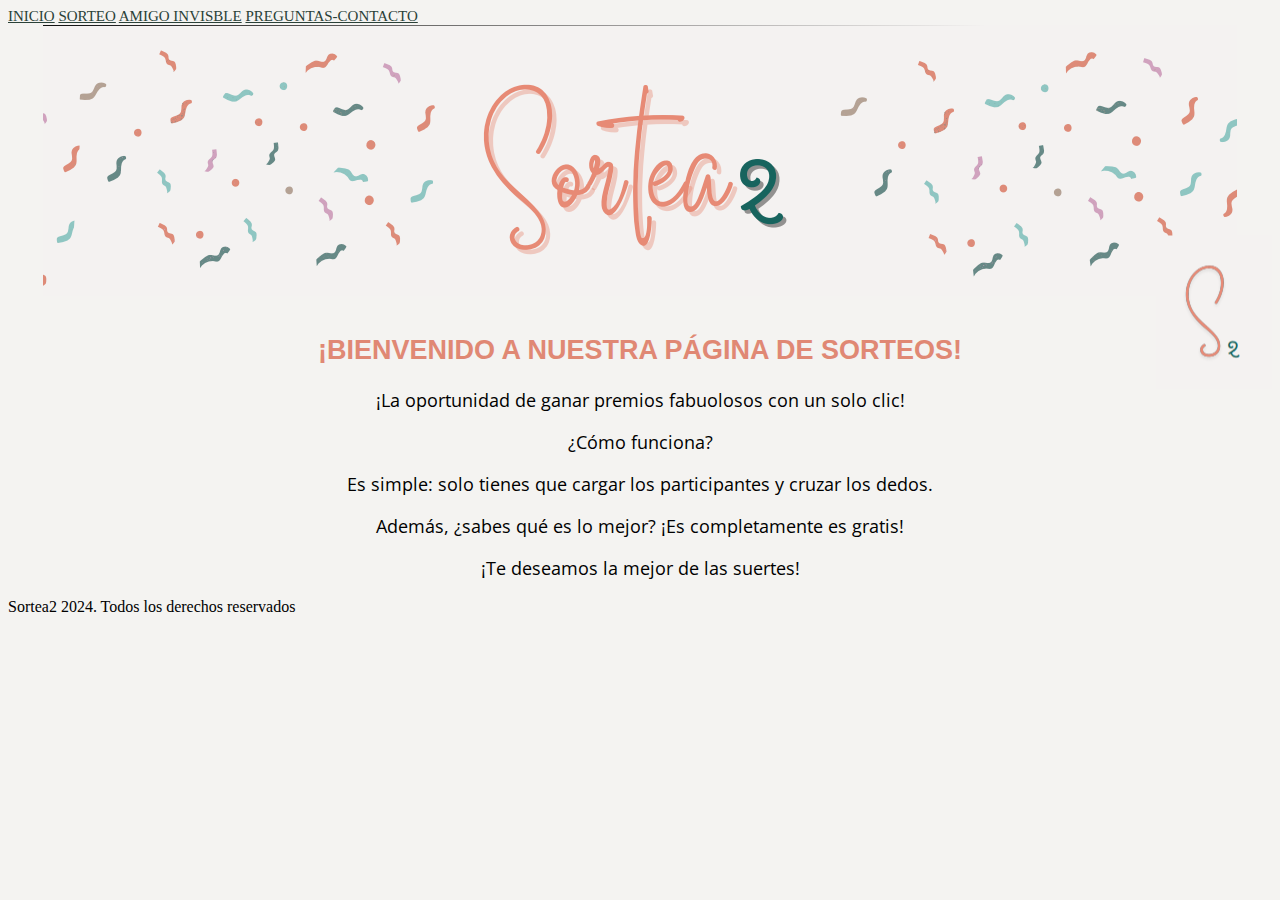
==== index.html @ 0efe843d "Se corrigieron errores" ====
<!DOCTYPE html>
<html lang="es">
<html>
<head>
    <link rel="preconnect" href="https://fonts.googleapis.com">
    <link rel="preconnect" href="https://fonts.gstatic.com" crossorigin>
    <link href="https://fonts.googleapis.com/css2?family=Open+Sans:ital,wght@0,300..800;1,300..800&display=swap" rel="stylesheet">
    <meta charset="UTF-8">
    <meta content="Magdalena Gómez Figueroa y Francisca Falco" name="author">
    <meta content="Prácticas para el material de HTML" name="description">
    <meta content="sorteo, amigo invisble, azar, juegos" name="keywords">
    <link rel="shortcut icon" href="Imagenes/favicon.ico" type="image/x-icon">
    <title>Sortea2</title>
    <link rel="stylesheet" href="Sortea2.css" type="text/css">
</head>
<body class="Sortea2">
<nav class="botones">
    <a href="index.html" target="_blank">INICIO</a>
    <a href="Sorteo.html" target="_blank">SORTEO</a>
    <a href="AmigoInvisible.html" target="_blank">AMIGO INVISBLE</a>
    <a href="Preguntas_contacto.html">PREGUNTAS-CONTACTO</a>
</nav>
<div>
    <header>
        <img id="Sortea2" alt="Sortea2" src="Imagenes/Sortea2.png">
    </header>
    <h2 class="subtitulo">¡BIENVENIDO A NUESTRA PÁGINA DE SORTEOS!</h2>
    <section class="texto">
        <p>¡La oportunidad de ganar premios fabuolosos con un solo clic!</p>
        <p>¿Cómo funciona?</p>
        <p>Es simple: solo tienes que cargar los participantes y cruzar los dedos.</p>
        <p>Además, ¿sabes qué es lo mejor? ¡Es completamente es gratis!</p>
        <p>¡Te deseamos la mejor de las suertes!</p>
    </section>
</div>
<aside>
    <img id="S2" alt="S2" src="Imagenes/S2.png">
</aside>
<footer>
    <p>Sortea2 2024. Todos los derechos reservados</p>
</footer>
</body>
</html>
---- Sortea2.css ----
header{
 background: #F4F3F1;
 text-align: center;
 word-spacing: 50px;
 line-height: 50px;
 font-family: "Castoro Titling", serif;
 width:100%; /* Establecemos que el header abarque el 100% del documento */
 overflow:hidden; /* Eliminamos errores de float */
 margin-bottom:20px;
}
body{
 background-color:#F4F3F1 ;
 position: relative;
}
div{
 text-align: center;
 font-family: "Open Sans", sans-serif;
 font-size: 18px;
}
.comentariochico{
 text-align: center;
 font-family: "Open Sans", sans-serif;
 margin-top: 0;
 font-size: 12px;
}
.subtitulo{
 margin-top: 10px;
 font-family: "Century Gothic", sans-serif;
 color: #e08874;
}
.botones{
 font-size: 15px;
 border:none black;
 color: black;
 margin-left: 0;
 cursor: pointer;
 margin-right: 350px;
}
.BotonesSorteo{
 color: #de6449;
 font-family: "Dancing Script", sans-serif;
 border-radius:  20px;
 border-color: black;
 padding: 20px;
 text-align: center;
 font-size: 30px;
 cursor: pointer;
 width: 130px;
 border-width: medium;
}
.botonBorrar{
 border-color: black;
 padding: 10px;
 font-size: 15px;
 font-family: "Adobe Gothic Std B",sans-serif;
 border-radius: 20px;
 text-align: center;
 cursor: pointer;
 margin-left: 10px;
 border-width: thin;
}
a:link, a:visited{
 color: rgb(42, 65, 56);
}
a{
 transition: color 1s linear;
 color: #19ac67;
}
a:hover{
 font-size: 1.4em;
}
.ListaParticipates{
 background: #F4F3F1;
 border-color: black;
 border-radius: 20px;
 border-width: medium;
 width: 300px;
 text-align: center;
}
.Ingreso-de-datos {
 background: #F4F3F1;
 border-color: black;
 border-width: medium;
 border-radius: 15px;
 width: 300px;
 text-align: center;
}
#S2{
 position: absolute;
 right: 0;
 top: 50%;
 transform: translateY(-50%);
}
.Descripcion{
 column-count: 3;
 column-gap: 10px;
 text-align: center;
}
.Columna1{


}
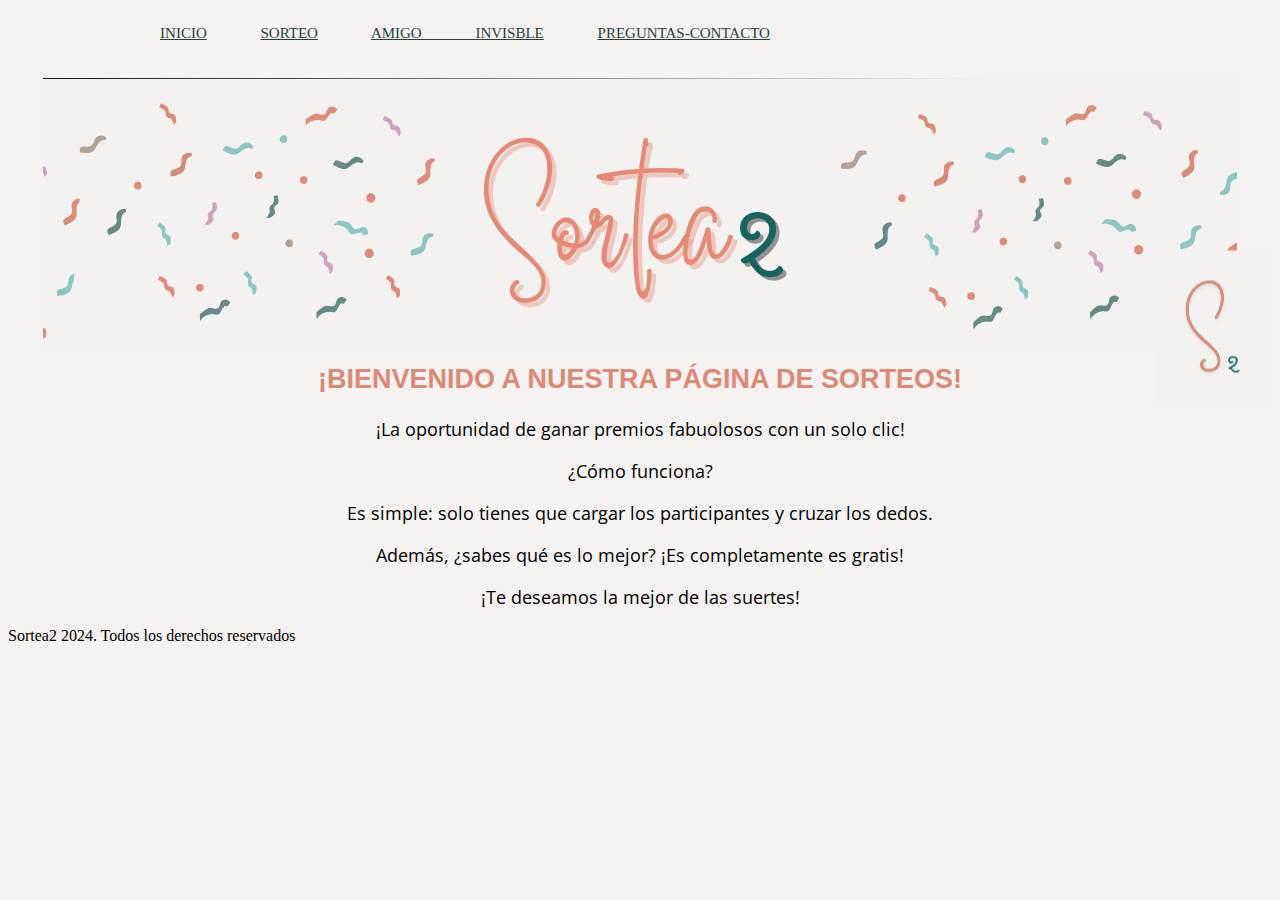
==== commit 22eff190: "Se corrigieron errores" ====
--- a/index.html
+++ b/index.html
@@ -14,16 +14,16 @@
     <link rel="stylesheet" href="Sortea2.css" type="text/css">
 </head>
 <body class="Sortea2">
-<nav class="botones">
-    <a href="index.html" target="_blank">INICIO</a>
-    <a href="Sorteo.html" target="_blank">SORTEO</a>
-    <a href="AmigoInvisible.html" target="_blank">AMIGO INVISBLE</a>
-    <a href="Preguntas_contacto.html">PREGUNTAS-CONTACTO</a>
-</nav>
+<header>
+    <nav class="botones">
+        <a href="index.html" target="_blank">INICIO</a>
+        <a href="Sorteo.html" target="_blank">SORTEO</a>
+        <a href="AmigoInvisible.html" target="_blank">AMIGO INVISBLE</a>
+        <a href="Preguntas_contacto.html">PREGUNTAS-CONTACTO</a>
+    </nav>
+</header>
 <div>
-    <header>
         <img id="Sortea2" alt="Sortea2" src="Imagenes/Sortea2.png">
-    </header>
     <h2 class="subtitulo">¡BIENVENIDO A NUESTRA PÁGINA DE SORTEOS!</h2>
     <section class="texto">
         <p>¡La oportunidad de ganar premios fabuolosos con un solo clic!</p>
--- a/Sortea2.css
+++ b/Sortea2.css
@@ -77,7 +77,7 @@
  width: 300px;
  text-align: center;
 }
-.Ingreso-de-datos {
+#IngresoDatos {
  background: #F4F3F1;
  border-color: black;
  border-width: medium;
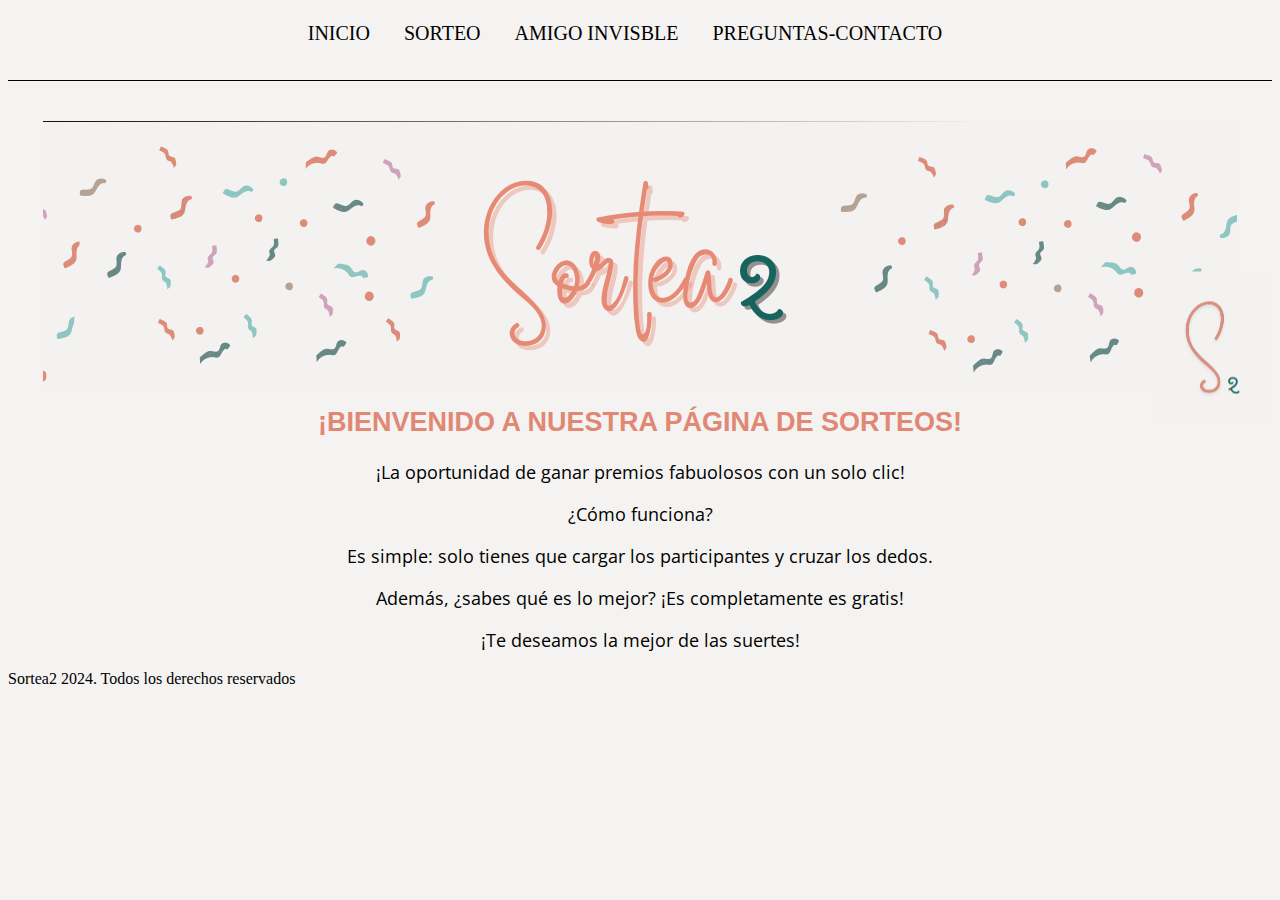
==== commit af1fd57c: "algunas correciones" ====
--- a/index.html
+++ b/index.html
@@ -21,6 +21,8 @@
         <a href="AmigoInvisible.html" target="_blank">AMIGO INVISBLE</a>
         <a href="Preguntas_contacto.html">PREGUNTAS-CONTACTO</a>
     </nav>
+    <div class="linea"></div>
+
 </header>
 <div>
         <img id="Sortea2" alt="Sortea2" src="Imagenes/Sortea2.png">
--- a/Sortea2.css
+++ b/Sortea2.css
@@ -1,7 +1,7 @@
 header{
  background: #F4F3F1;
  text-align: center;
- word-spacing: 50px;
+ word-spacing: 0;
  line-height: 50px;
  font-family: "Castoro Titling", serif;
  width:100%; /* Establecemos que el header abarque el 100% del documento */
@@ -12,10 +12,31 @@
  background-color:#F4F3F1 ;
  position: relative;
 }
+.linea {
+ border: 0; /* Elimina el borde predeterminado */
+ border-top: 1px solid black; /* Establece un borde superior de 1px de grosor y sólido */
+ margin: 20px 0; /* Añade espacio encima y debajo de la línea */
+}
 div{
  text-align: center;
  font-family: "Open Sans", sans-serif;
  font-size: 18px;
+}
+a:link, a:visited{
+ color: black;
+ text-decoration: none;
+ font-size: 20px ;
+ border:none black;
+ margin-left: 0;
+ cursor: pointer;
+ margin-right: 30px;
+}
+a{
+ transition: color 1s linear;
+ color: #19ac67;
+}
+a:hover{
+ font-size: 1.4em;
 }
 .comentariochico{
  text-align: center;
@@ -28,14 +49,7 @@
  font-family: "Century Gothic", sans-serif;
  color: #e08874;
 }
-.botones{
- font-size: 15px;
- border:none black;
- color: black;
- margin-left: 0;
- cursor: pointer;
- margin-right: 350px;
-}
+
 .BotonesSorteo{
  color: #de6449;
  font-family: "Dancing Script", sans-serif;
@@ -59,21 +73,19 @@
  margin-left: 10px;
  border-width: thin;
 }
-a:link, a:visited{
- color: rgb(42, 65, 56);
-}
-a{
- transition: color 1s linear;
- color: #19ac67;
-}
-a:hover{
- font-size: 1.4em;
-}
-.ListaParticipates{
+.ListaParticipantes{
  background: #F4F3F1;
  border-color: black;
  border-radius: 20px;
  border-width: medium;
+ width: 300px;
+ text-align: center;
+}
+#Numeropremios{
+ background: #F4F3F1;
+ border-color: black;
+ border-width: medium;
+ border-radius: 15px;
  width: 300px;
  text-align: center;
 }
@@ -96,7 +108,4 @@
  column-gap: 10px;
  text-align: center;
 }
-.Columna1{
 
-
-}
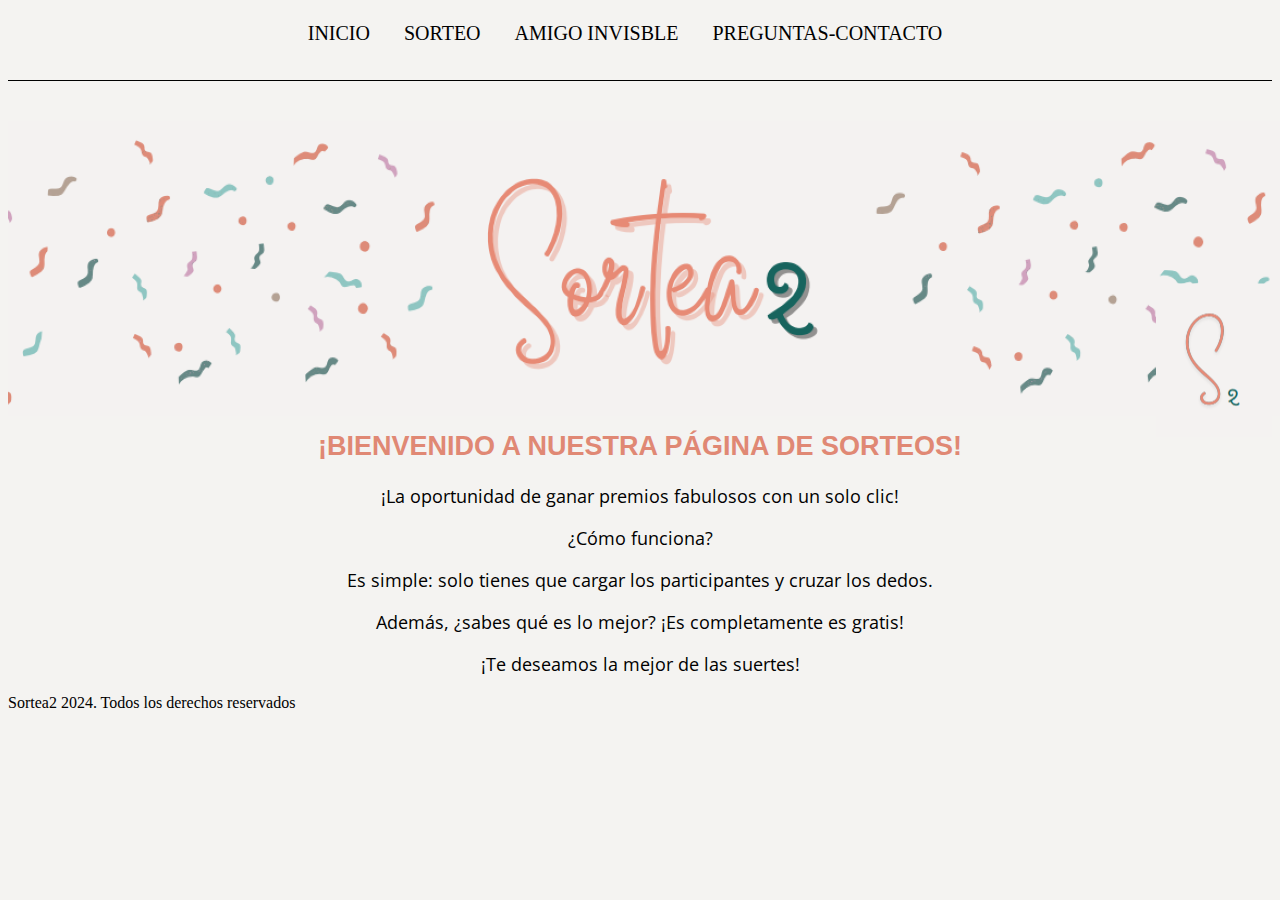
==== commit 02b3bd6b: "arreglo de errores" ====
--- a/index.html
+++ b/index.html
@@ -1,10 +1,10 @@
 <!DOCTYPE html>
 <html lang="es">
-<html>
 <head>
     <link rel="preconnect" href="https://fonts.googleapis.com">
     <link rel="preconnect" href="https://fonts.gstatic.com" crossorigin>
-    <link href="https://fonts.googleapis.com/css2?family=Open+Sans:ital,wght@0,300..800;1,300..800&display=swap" rel="stylesheet">
+    <link href="https://fonts.googleapis.com/css2?family=Open+Sans:ital,wght@0,300..800;1,300..800&display=swap"
+          rel="stylesheet">
     <meta charset="UTF-8">
     <meta content="Magdalena Gómez Figueroa y Francisca Falco" name="author">
     <meta content="Prácticas para el material de HTML" name="description">
@@ -12,6 +12,7 @@
     <link rel="shortcut icon" href="Imagenes/favicon.ico" type="image/x-icon">
     <title>Sortea2</title>
     <link rel="stylesheet" href="Sortea2.css" type="text/css">
+    <script type="text/javascript" src="Sortea2.js"></script>
 </head>
 <body class="Sortea2">
 <header>
@@ -25,10 +26,10 @@
 
 </header>
 <div>
-        <img id="Sortea2" alt="Sortea2" src="Imagenes/Sortea2.png">
+    <img id="Sortea2" alt="Sortea2" src="Imagenes/Sortea2.png">
     <h2 class="subtitulo">¡BIENVENIDO A NUESTRA PÁGINA DE SORTEOS!</h2>
     <section class="texto">
-        <p>¡La oportunidad de ganar premios fabuolosos con un solo clic!</p>
+        <p>¡La oportunidad de ganar premios fabulosos con un solo clic!</p>
         <p>¿Cómo funciona?</p>
         <p>Es simple: solo tienes que cargar los participantes y cruzar los dedos.</p>
         <p>Además, ¿sabes qué es lo mejor? ¡Es completamente es gratis!</p>
--- a/Sortea2.css
+++ b/Sortea2.css
@@ -1,111 +1,258 @@
-header{
- background: #F4F3F1;
- text-align: center;
- word-spacing: 0;
- line-height: 50px;
- font-family: "Castoro Titling", serif;
- width:100%; /* Establecemos que el header abarque el 100% del documento */
- overflow:hidden; /* Eliminamos errores de float */
- margin-bottom:20px;
-}
-body{
- background-color:#F4F3F1 ;
- position: relative;
-}
+header {
+    background: #F4F3F1;
+    text-align: center;
+    word-spacing: 0;
+    line-height: 50px;
+    font-family: "Castoro Titling", serif;
+    width: 100%; /* Establecemos que el header abarque el 100% del documento */
+    overflow: hidden; /* Eliminamos errores de float */
+    margin-bottom: 20px;
+}
+
+body {
+    background-color: #F4F3F1;
+    position: relative;
+}
+
 .linea {
- border: 0; /* Elimina el borde predeterminado */
- border-top: 1px solid black; /* Establece un borde superior de 1px de grosor y sólido */
- margin: 20px 0; /* Añade espacio encima y debajo de la línea */
-}
-div{
- text-align: center;
- font-family: "Open Sans", sans-serif;
- font-size: 18px;
-}
-a:link, a:visited{
- color: black;
- text-decoration: none;
- font-size: 20px ;
- border:none black;
- margin-left: 0;
- cursor: pointer;
- margin-right: 30px;
-}
-a{
- transition: color 1s linear;
- color: #19ac67;
-}
-a:hover{
- font-size: 1.4em;
-}
-.comentariochico{
- text-align: center;
- font-family: "Open Sans", sans-serif;
- margin-top: 0;
- font-size: 12px;
-}
-.subtitulo{
- margin-top: 10px;
- font-family: "Century Gothic", sans-serif;
- color: #e08874;
-}
-
-.BotonesSorteo{
- color: #de6449;
- font-family: "Dancing Script", sans-serif;
- border-radius:  20px;
- border-color: black;
- padding: 20px;
- text-align: center;
- font-size: 30px;
- cursor: pointer;
- width: 130px;
- border-width: medium;
-}
-.botonBorrar{
- border-color: black;
- padding: 10px;
- font-size: 15px;
- font-family: "Adobe Gothic Std B",sans-serif;
- border-radius: 20px;
- text-align: center;
- cursor: pointer;
- margin-left: 10px;
- border-width: thin;
-}
-.ListaParticipantes{
- background: #F4F3F1;
- border-color: black;
- border-radius: 20px;
- border-width: medium;
- width: 300px;
- text-align: center;
-}
-#Numeropremios{
- background: #F4F3F1;
- border-color: black;
- border-width: medium;
- border-radius: 15px;
- width: 300px;
- text-align: center;
-}
+    border: 0; /* Elimina el borde predeterminado */
+    border-top: 1px solid black; /* Establece un borde superior de 1px de grosor y sólido */
+    margin: 20px 0; /* Añade espacio encima y debajo de la línea */
+}
+
+div {
+    text-align: center;
+    font-family: "Open Sans", sans-serif;
+    font-size: 18px;
+}
+
+a:link, a:visited {
+    color: black;
+    text-decoration: none;
+    font-size: 20px;
+    border: none black;
+    margin-left: 0;
+    cursor: text;
+    margin-right: 30px;
+}
+
+a {
+    transition: color 1s linear;
+    color: #19ac67;
+}
+
+a:hover {
+    font-size: 1.3em;
+}
+
+.comentariochico {
+    text-align: center;
+    font-family: "Open Sans", sans-serif;
+    margin-top: 0;
+    font-size: 12px;
+    cursor: text;
+}
+
+.subtitulo {
+    margin-top: 10px;
+    font-family: "Century Gothic", sans-serif;
+    color: #e08874;
+}
+
+.BotonesSorteo {
+    color: #de6449;
+    font-family: "Dancing Script", sans-serif;
+    border-radius: 20px;
+    border-color: black;
+    padding: 20px;
+    text-align: center;
+    font-size: 30px;
+    cursor: pointer;
+    width: 130px;
+    border-width: medium;
+    border: 0; /* Elimina el borde predeterminado */
+    border-top: 1px solid black; /* Establece un borde superior de 1px de grosor y sólido */
+    margin: 20px 0; /* Añade espacio encima y debajo de la línea */
+}
+
+div {
+    text-align: center;
+    font-family: "Open Sans", sans-serif;
+    font-size: 18px;
+}
+
+a:link, a:visited {
+    color: black;
+    text-decoration: none;
+    font-size: 20px;
+    border: none black;
+    margin-left: 0;
+    cursor: pointer;
+    margin-right: 30px;
+}
+
+.ListaParticipantes {
+    background: #F4F3F1;
+    border-color: black;
+    border-radius: 20px;
+    cursor: text;
+    border-width: medium;
+    width: 300px;
+    text-align: center;
+}
+
+#Numeropremios {
+    background: #F4F3F1;
+    border-color: black;
+    border-width: medium;
+    cursor: text;
+    border-radius: 15px;
+    width: 300px;
+    text-align: center;
+}
+
+a {
+    transition: color 1s linear;
+    color: #19ac67;
+}
+
+a:hover {
+    font-size: 1.4em;
+}
+
+div {
+    text-align: center;
+    font-family: "Open Sans", sans-serif;
+    font-size: 18px;
+}
+
+a:link, a:visited {
+    color: black;
+    text-decoration: none;
+    font-size: 20px;
+    border: none black;
+    margin-left: 0;
+    cursor: pointer;
+    margin-right: 30px;
+}
+
+a {
+    transition: color 1s linear;
+    color: #19ac67;
+}
+
+a:hover {
+    font-size: 1.4em;
+}
+
+.comentariochico {
+    text-align: center;
+    font-family: "Open Sans", sans-serif;
+    margin-top: 0;
+    font-size: 12px;
+}
+
+.subtitulo {
+    margin-top: 10px;
+    font-family: "Century Gothic", sans-serif;
+    color: #e08874;
+}
+
+.BotonesSorteo {
+    color: #de6449;
+    font-family: "Dancing Script", sans-serif;
+    border-radius: 20px;
+    border-color: black;
+    padding: 20px;
+    text-align: center;
+    font-size: 30px;
+    cursor: pointer;
+    width: 130px;
+    border-width: medium;
+}
+
+.botonBorrar {
+    border-color: black;
+    padding: 10px;
+    font-size: 15px;
+    font-family: "Adobe Gothic Std B", sans-serif;
+    border-radius: 20px;
+    text-align: center;
+    cursor: pointer;
+    margin-left: 10px;
+    border-width: thin;
+}
+
+.ListaParticipantes {
+    background: #F4F3F1;
+    border-color: black;
+    border-radius: 20px;
+    border-width: medium;
+    width: 300px;
+    text-align: center;
+}
+
+#Numeropremios {
+    background: #F4F3F1;
+    border-color: black;
+    border-width: medium;
+    border-radius: 15px;
+    width: 300px;
+    text-align: center;
+}
+
 #IngresoDatos {
- background: #F4F3F1;
- border-color: black;
- border-width: medium;
- border-radius: 15px;
- width: 300px;
- text-align: center;
-}
-#S2{
- position: absolute;
- right: 0;
- top: 50%;
- transform: translateY(-50%);
-}
-.Descripcion{
- column-count: 3;
- column-gap: 10px;
- text-align: center;
-}
-
+    background: #F4F3F1;
+    border-color: black;
+    border-width: medium;
+    border-radius: 15px;
+    cursor: text;
+    width: 300px;
+    text-align: center;
+}
+#Ingresonombre {
+    background: #F4F3F1;
+    border-color: black;
+    border-width: medium;
+    border-radius: 15px;
+    cursor: text;
+    width: 300px;
+    text-align: center;
+}
+
+#S2 {
+    position: absolute;
+    right: 0;
+    top: 50%;
+    transform: translateY(-50%);
+}
+
+.Descripcion {
+    display: flex;
+    justify-content: space-around;
+    align-items: center;
+    flex-wrap: wrap;
+    background: #F4F3F1;
+    border-color: black;
+    border-width: medium;
+    border-radius: 15px;
+    padding: 20px;
+}
+
+.Columna1 {
+    display: flex;
+    flex-direction: column;
+    align-items: center;
+    width: 30%;
+}
+
+.Imagenes-logo {
+    margin-top: auto; /* Hace que la imagen se empuje hacia la parte inferior */
+}
+
+#S2 {
+    position: absolute;
+    right: 0;
+    top: 50%;
+    transform: translateY(-50%);
+}